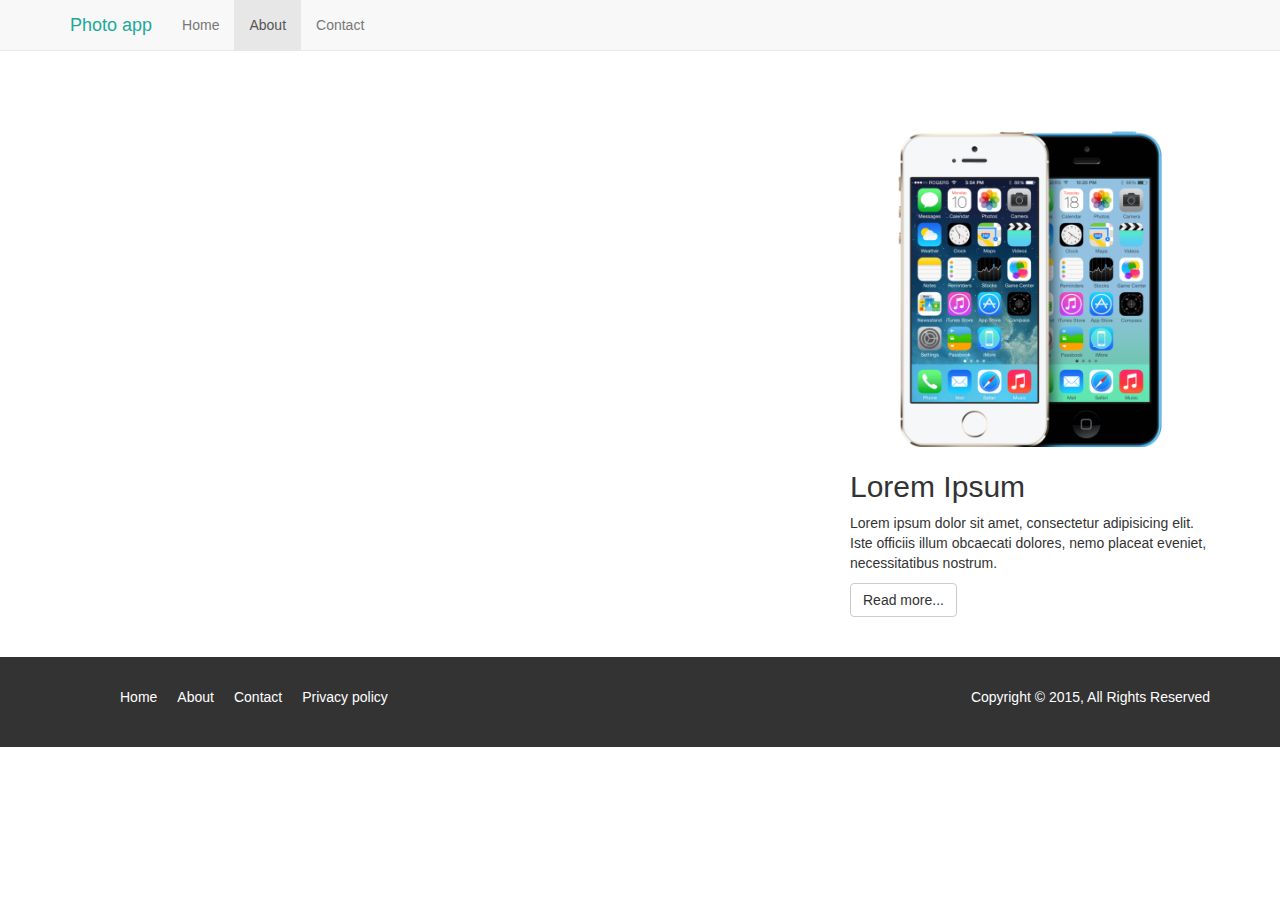
==== about.html @ 93548f8d "create about and contact files, create about page skeleton" ====
<!DOCTYPE html>
<html lang="en">
<head>
  <meta charset="UTF-8">
  <title>Photo app</title>
  <link rel="stylesheet" href="https://maxcdn.bootstrapcdn.com/bootstrap/3.3.4/css/bootstrap.min.css">
  <link rel="stylesheet" href="css/main-style.css">
</head>
<body>
  <nav class="navbar navbar-default navbar-fixed-top">
    <div class="container">
      <div class="navbar-header">
        <button type="button" class="navbar-toggle collapsed" data-toggle="collapse" data-target="#navbar" aria-expanded="false" aria-controls="navbar">
          <span class="sr-only">Toggle navigation</span>
          <span class="icon-bar"></span>
          <span class="icon-bar"></span>
          <span class="icon-bar"></span>
        </button>
        <a class="navbar-brand em-text" href="index.html">Photo app</a>
      </div>
      <div id="navbar" class="collapse navbar-collapse">
        <ul class="nav navbar-nav">
          <li><a href="index.html">Home</a></li>
          <li class="active"><a href="about.html">About</a></li>
          <li><a href="contact.html">Contact</a></li>
        </ul>
      </div>
    </div>
  </nav>

  <section id="about">
    <div class="container">
      <div class="row">
        <div class="col-md-8">

        </div>
        <div class="col-md-4">
          <img src="images/demo1.png" class="demo" alt="">
          <h2>Lorem Ipsum</h2>
          <p>Lorem ipsum dolor sit amet, consectetur adipisicing elit. Iste officiis illum obcaecati dolores, nemo placeat eveniet, necessitatibus nostrum.</p>
          <a href="" class="btn btn-default">Read more...</a>
        </div>
      </div>
    </div>
  </section>


  <footer>
    <div class="container">
      <div class="row">
        <div class="col-md-6">
          <ul>
            <li><a href="">Home</a></li>
            <li><a href="">About</a></li>
            <li><a href="">Contact</a></li>
            <li><a href="">Privacy policy</a></li>
          </ul>
        </div>
        <div class="col-md-6">
          <p>Copyright &copy; 2015, All Rights Reserved</p>
        </div>
      </div>
    </div>
  </footer>

</body>
</html>
---- css/main-style.css ----
body{
  padding-top: 50px;
}
section{
  padding: 40px 0;
}
.em-text{
  color: #1caa98 !important;
}
/************   NAVIGATION   ****************/
.jumbotron{
  background: url("../images/man-phone.jpg") no-repeat top center;
  background-size: cover;
  color: white;
  height: 100vh;
  overflow: none;
}
.jumbotron h1{
  margin-top: 60px;
}
.jumbotron p{
  margin-bottom: 60px;
}
/************   MIDDLE   ****************/
img.demo{
  width: 100%;
  padding: 3px;
}
/************   FEATURE   ****************/
#feature{
  background: #1caa98;
  color: white;
  padding: 40px;
  overflow: auto;
}
#feature h1{
  margin-bottom: 30px;
}
#feature ul li{
  font-size: 1.3em;
  list-style: none;
  line-height: 2em;
}
/************   FOOTER   ****************/
footer{
  background: #333;
  color: white;
  padding: 30px;
}
footer li{
  float: left;
  padding: 0 10px;
  list-style: none;
}
footer a{
  color: white !important;
}
footer p{
  float: right;
}
/************   ABOUT   ****************/
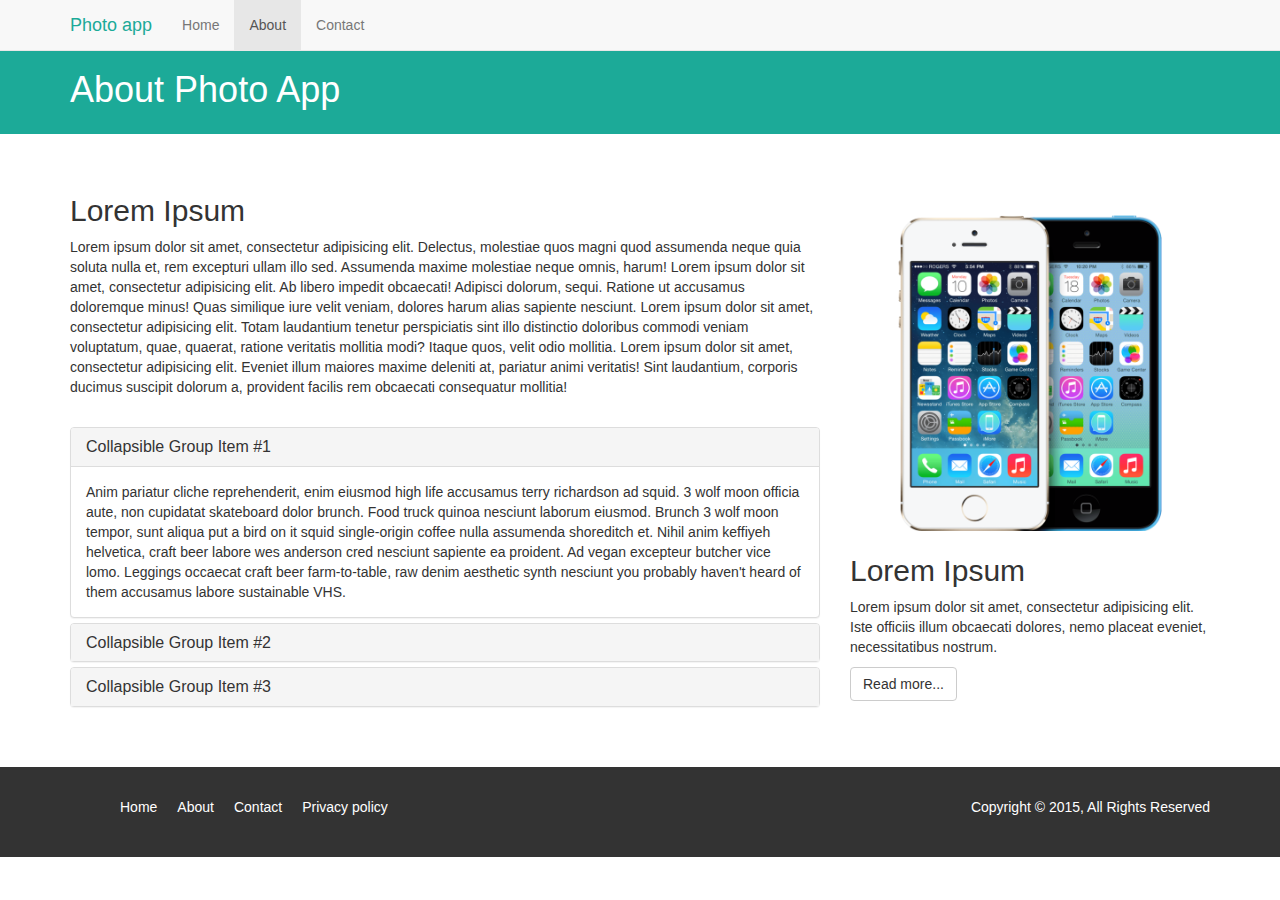
==== commit b5af7ee2: "add jquery and bootstrap javascript to about page, create collapse blocks" ====
--- a/about.html
+++ b/about.html
@@ -28,11 +28,67 @@
     </div>
   </nav>
 
+  <section id="title-bar">
+    <div class="container">
+      <div class="row">
+        <div class="col-md-12">
+          <h1>About Photo App</h1>
+        </div>
+      </div>
+    </div>
+  </section>
+
   <section id="about">
     <div class="container">
       <div class="row">
         <div class="col-md-8">
-
+          <h2>Lorem Ipsum</h2>
+          <p>Lorem ipsum dolor sit amet, consectetur adipisicing elit. Delectus, molestiae quos magni quod assumenda neque quia soluta nulla et, rem excepturi ullam illo sed. Assumenda maxime molestiae neque omnis, harum! Lorem ipsum dolor sit amet, consectetur adipisicing elit. Ab libero impedit obcaecati! Adipisci dolorum, sequi. Ratione ut accusamus doloremque minus! Quas similique iure velit veniam, dolores harum alias sapiente nesciunt. Lorem ipsum dolor sit amet, consectetur adipisicing elit. Totam laudantium tenetur perspiciatis sint illo distinctio doloribus commodi veniam voluptatum, quae, quaerat, ratione veritatis mollitia modi? Itaque quos, velit odio mollitia. Lorem ipsum dolor sit amet, consectetur adipisicing elit. Eveniet illum maiores maxime deleniti at, pariatur animi veritatis! Sint laudantium, corporis ducimus suscipit dolorum a, provident facilis rem obcaecati consequatur mollitia!</p>
+          <br>
+          <div class="panel-group" id="accordion" role="tablist" aria-multiselectable="true">
+            <div class="panel panel-default">
+              <div class="panel-heading" role="tab" id="headingOne">
+                <h4 class="panel-title">
+                  <a data-toggle="collapse" data-parent="#accordion" href="#collapseOne" aria-expanded="true" aria-controls="collapseOne">
+                    Collapsible Group Item #1
+                  </a>
+                </h4>
+              </div>
+              <div id="collapseOne" class="panel-collapse collapse in" role="tabpanel" aria-labelledby="headingOne">
+                <div class="panel-body">
+                  Anim pariatur cliche reprehenderit, enim eiusmod high life accusamus terry richardson ad squid. 3 wolf moon officia aute, non cupidatat skateboard dolor brunch. Food truck quinoa nesciunt laborum eiusmod. Brunch 3 wolf moon tempor, sunt aliqua put a bird on it squid single-origin coffee nulla assumenda shoreditch et. Nihil anim keffiyeh helvetica, craft beer labore wes anderson cred nesciunt sapiente ea proident. Ad vegan excepteur butcher vice lomo. Leggings occaecat craft beer farm-to-table, raw denim aesthetic synth nesciunt you probably haven't heard of them accusamus labore sustainable VHS.
+                </div>
+              </div>
+            </div>
+            <div class="panel panel-default">
+              <div class="panel-heading" role="tab" id="headingTwo">
+                <h4 class="panel-title">
+                  <a class="collapsed" data-toggle="collapse" data-parent="#accordion" href="#collapseTwo" aria-expanded="false" aria-controls="collapseTwo">
+                    Collapsible Group Item #2
+                  </a>
+                </h4>
+              </div>
+              <div id="collapseTwo" class="panel-collapse collapse" role="tabpanel" aria-labelledby="headingTwo">
+                <div class="panel-body">
+                  Anim pariatur cliche reprehenderit, enim eiusmod high life accusamus terry richardson ad squid. 3 wolf moon officia aute, non cupidatat skateboard dolor brunch. Food truck quinoa nesciunt laborum eiusmod. Brunch 3 wolf moon tempor, sunt aliqua put a bird on it squid single-origin coffee nulla assumenda shoreditch et. Nihil anim keffiyeh helvetica, craft beer labore wes anderson cred nesciunt sapiente ea proident. Ad vegan excepteur butcher vice lomo. Leggings occaecat craft beer farm-to-table, raw denim aesthetic synth nesciunt you probably haven't heard of them accusamus labore sustainable VHS.
+                </div>
+              </div>
+            </div>
+            <div class="panel panel-default">
+              <div class="panel-heading" role="tab" id="headingThree">
+                <h4 class="panel-title">
+                  <a class="collapsed" data-toggle="collapse" data-parent="#accordion" href="#collapseThree" aria-expanded="false" aria-controls="collapseThree">
+                    Collapsible Group Item #3
+                  </a>
+                </h4>
+              </div>
+              <div id="collapseThree" class="panel-collapse collapse" role="tabpanel" aria-labelledby="headingThree">
+                <div class="panel-body">
+                  Anim pariatur cliche reprehenderit, enim eiusmod high life accusamus terry richardson ad squid. 3 wolf moon officia aute, non cupidatat skateboard dolor brunch. Food truck quinoa nesciunt laborum eiusmod. Brunch 3 wolf moon tempor, sunt aliqua put a bird on it squid single-origin coffee nulla assumenda shoreditch et. Nihil anim keffiyeh helvetica, craft beer labore wes anderson cred nesciunt sapiente ea proident. Ad vegan excepteur butcher vice lomo. Leggings occaecat craft beer farm-to-table, raw denim aesthetic synth nesciunt you probably haven't heard of them accusamus labore sustainable VHS.
+                </div>
+              </div>
+            </div>
+          </div>
         </div>
         <div class="col-md-4">
           <img src="images/demo1.png" class="demo" alt="">
@@ -63,5 +119,8 @@
     </div>
   </footer>
 
+  <script src="http://code.jquery.com/jquery-1.11.0.min.js"></script>
+  <script src="http://netdna.bootstrapcdn.com/bootstrap/3.1.1/js/bootstrap.min.js"></script>
+
 </body>
 </html>--- a/css/main-style.css
+++ b/css/main-style.css
@@ -58,4 +58,14 @@
 footer p{
   float: right;
 }
-/************   ABOUT   ****************/+/************   ABOUT   ****************/
+#title-bar{
+  padding: 0;
+  margin: 0;
+  height:6em;
+  background: #1caa98;
+  color: white;
+}
+#title-bar h1{
+  margin-bottom: 40px;
+}